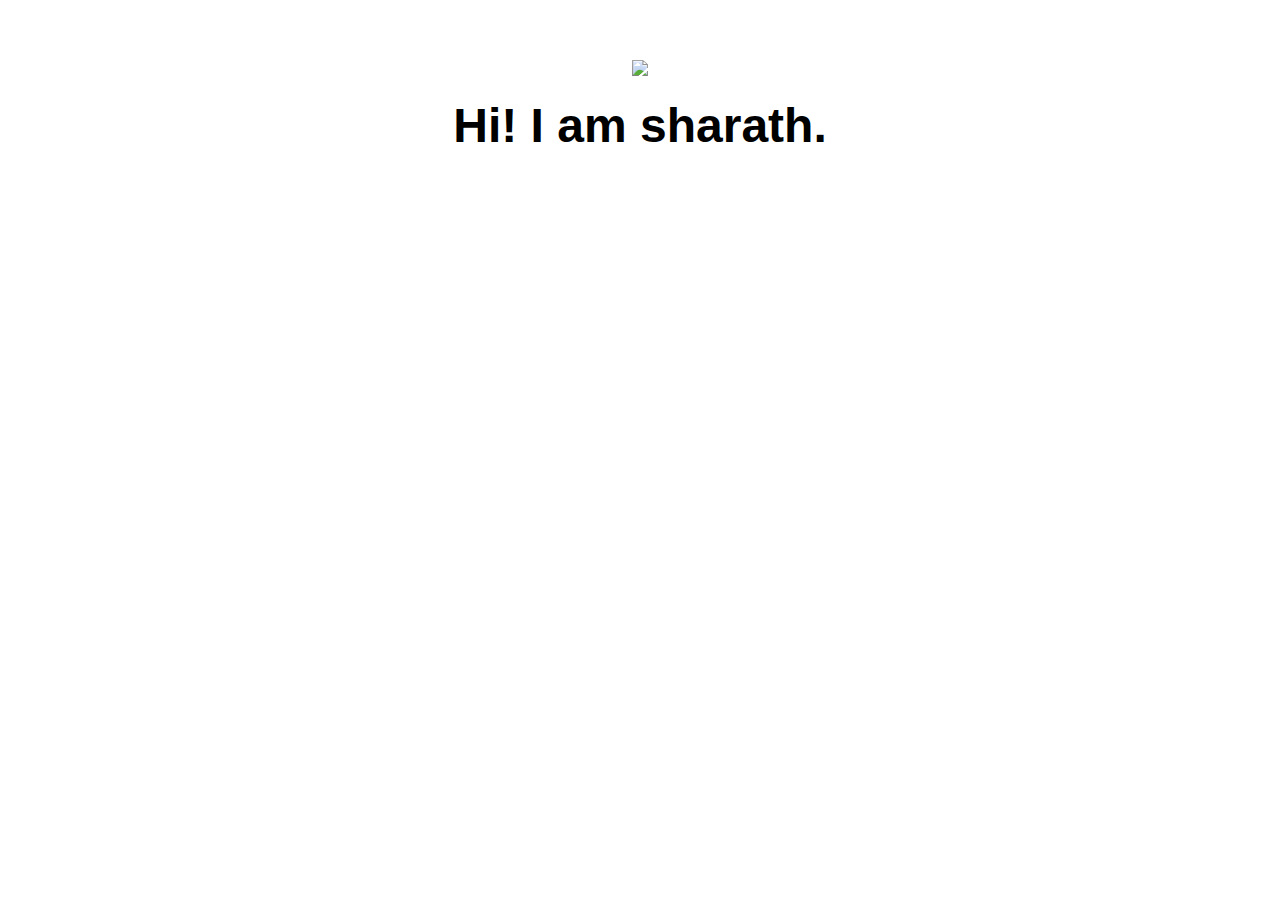
==== ui/index.html @ b111e530 "[imad-console] Updates ui/index.html" ====
<!doctype html>
<html>
    <head>
        <link href="/ui/style.css" rel="stylesheet" />
    </head>
    <body>
        <div class="center">
            <img src="/ui/madi.png" class="img-medium"/>
        </div>
        <br>
        <div class="center text-big bold">
            Hi! I am sharath.
        </div>
        <script>
            alert('Hi,I\'m Javascript');
        </script>
        <script type="text/javascript" src="/ui/main.js">
        </script>
    </body>
</html>
---- ui/style.css ----
body {
    font-family: sans-serif;
    margin-top: 60px;
}

.center {
    text-align: center;
}

.text-big {
    font-size: 300%;
}

.bold {
    font-weight: bold;
}

.img-medium {
    height: 200px;
}
.container{
               max-width: 800px;
                margin: 0 auto;
                color: #9c2525;
                font-family: sant-serif;
                padding-top: 60px;
                padding-left: 20px;
                padding-right: 20px;

            }
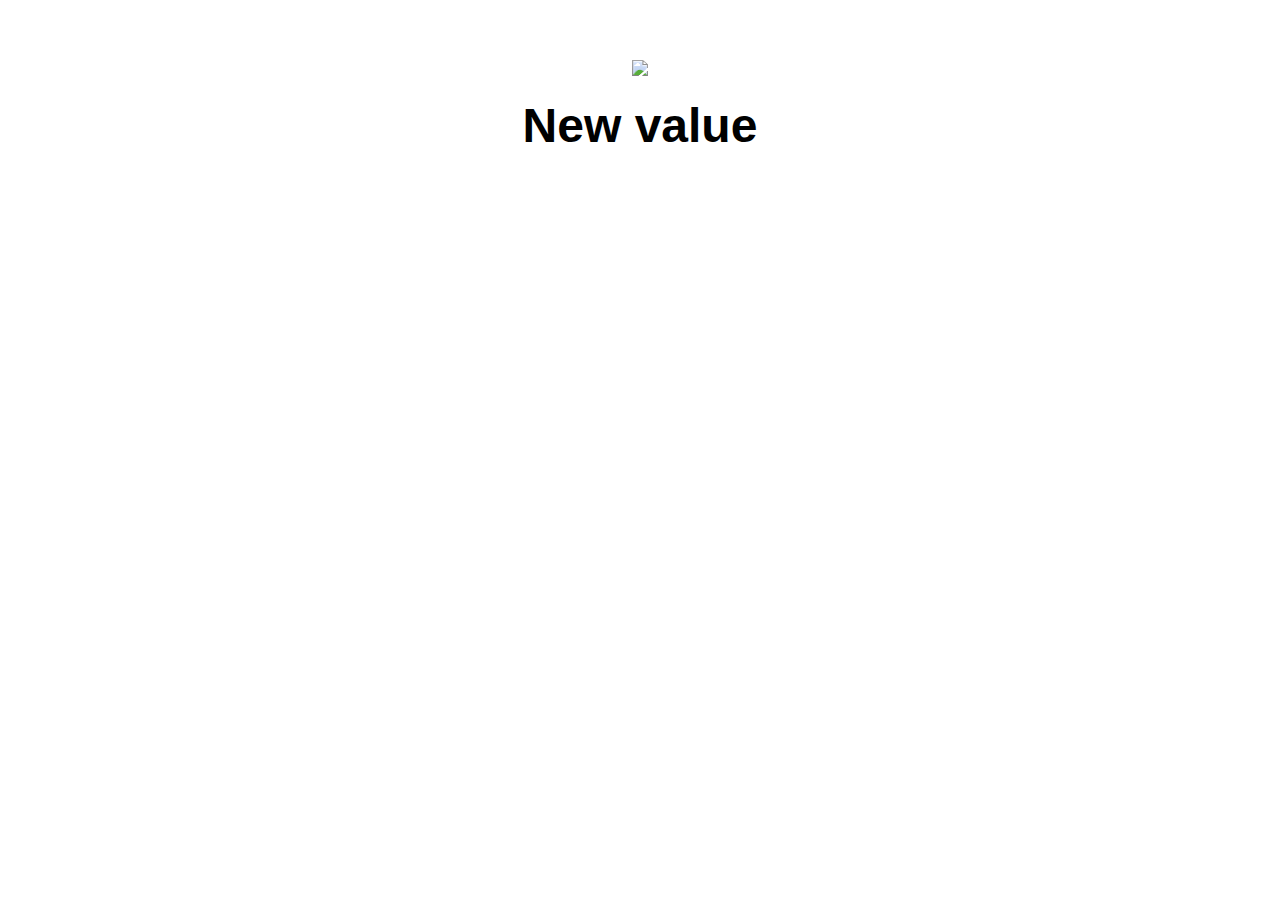
==== commit be886c63: "[imad-console] Updates ui/index.html" ====
--- a/ui/index.html
+++ b/ui/index.html
@@ -8,7 +8,7 @@
             <img src="/ui/madi.png" class="img-medium"/>
         </div>
         <br>
-        <div class="center text-big bold">
+        <div id = 'main-text' class="center text-big bold">
             Hi! I am sharath.
         </div>
         <script>
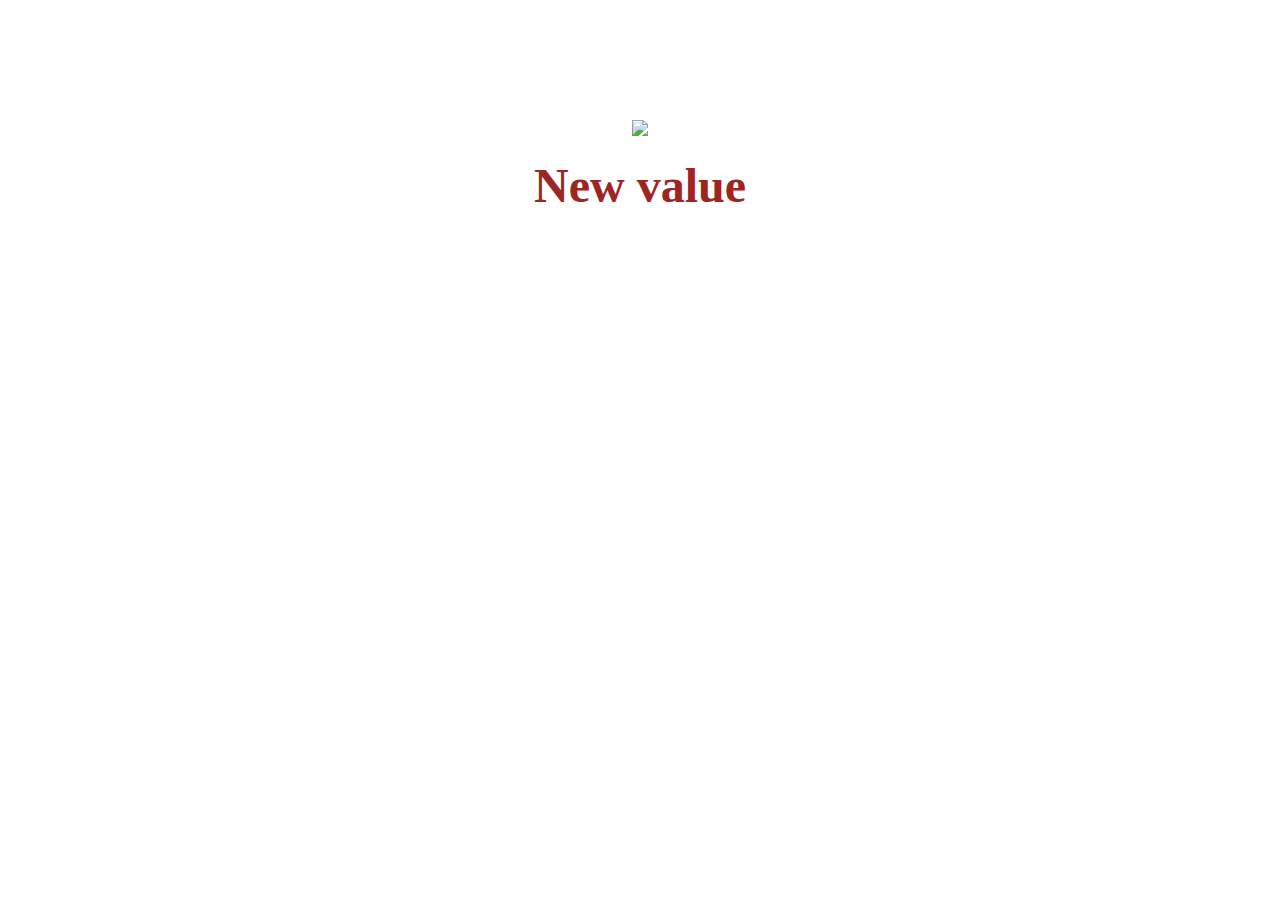
==== commit c7d7de20: "[imad-console] Updates ui/index.html" ====
--- a/ui/index.html
+++ b/ui/index.html
@@ -4,17 +4,19 @@
         <link href="/ui/style.css" rel="stylesheet" />
     </head>
     <body>
-        <div class="center">
-            <img src="/ui/madi.png" class="img-medium"/>
+        <div class = container>
+                <div class="center">
+                    <img id ='madi' src="https://pbs.twimg.com/profile_images/672363159462678529/QvRv4QjX_400x400.jpg" class="img-medium"/>
+                </div>
+                <br>
+                <div id = 'main-text' class="center text-big bold">
+                    Hi! I am sharath.
+                </div>
         </div>
-        <br>
-        <div id = 'main-text' class="center text-big bold">
-            Hi! I am sharath.
-        </div>
-        <script>
-            alert('Hi,I\'m Javascript');
+                <script>
+                    alert('Hi,I\'m Javascript');
         </script>
-        <script type="text/javascript" src="/ui/main.js">
-        </script>
+         <script type="text/javascript" src="/ui/main.js">
+                </script>
     </body>
 </html>
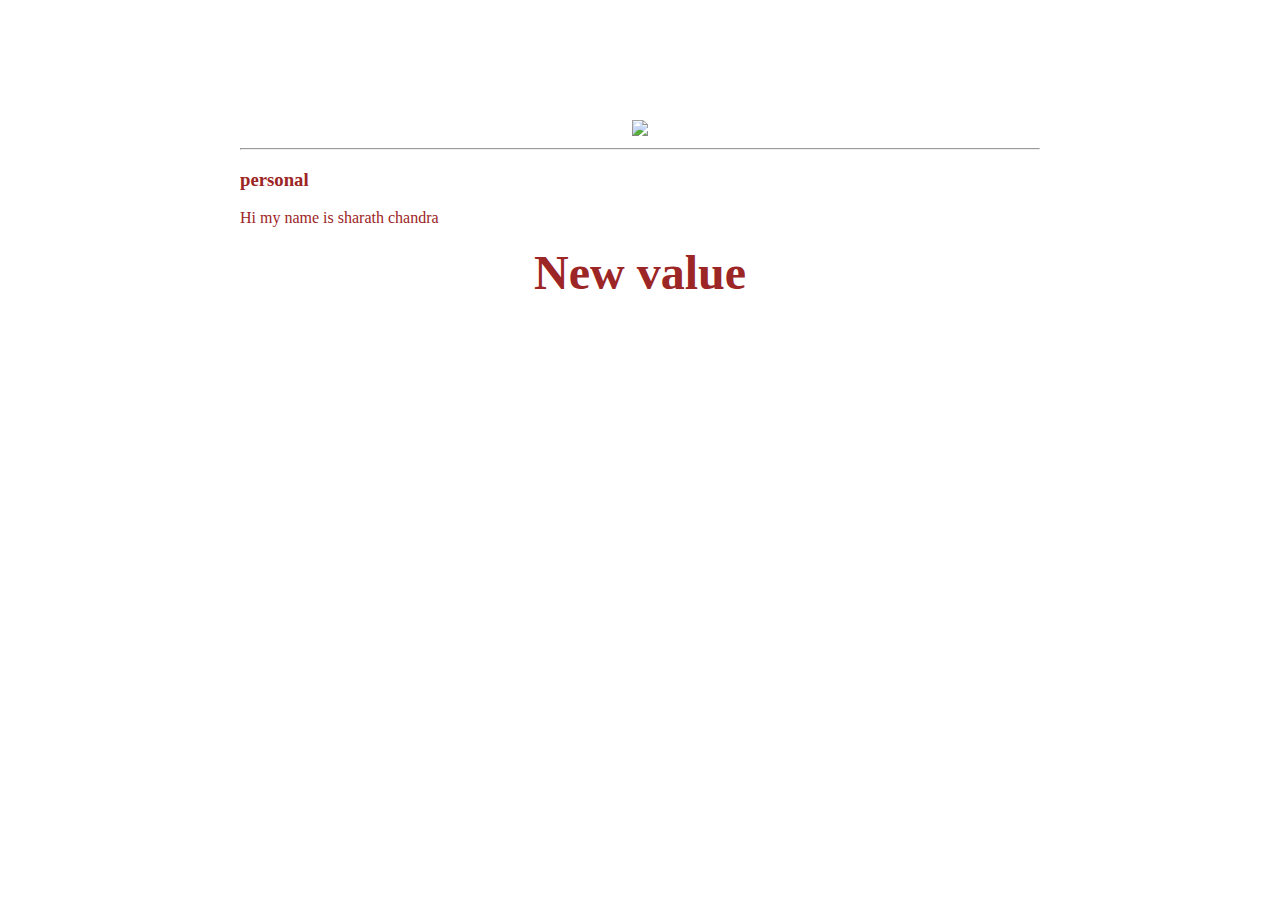
==== commit 201c769a: "[imad-console] Updates ui/index.html" ====
--- a/ui/index.html
+++ b/ui/index.html
@@ -8,14 +8,19 @@
                 <div class="center">
                     <img id ='madi' src="https://pbs.twimg.com/profile_images/672363159462678529/QvRv4QjX_400x400.jpg" class="img-medium"/>
                 </div>
+                <hr/>
+                <h3>
+                    personal
+                </h3>
+                <div>
+                    Hi my name is sharath chandra
+                </div>
                 <br>
                 <div id = 'main-text' class="center text-big bold">
                     Hi! I am sharath.
                 </div>
         </div>
-                <script>
-                    alert('Hi,I\'m Javascript');
-        </script>
+                
          <script type="text/javascript" src="/ui/main.js">
                 </script>
     </body>
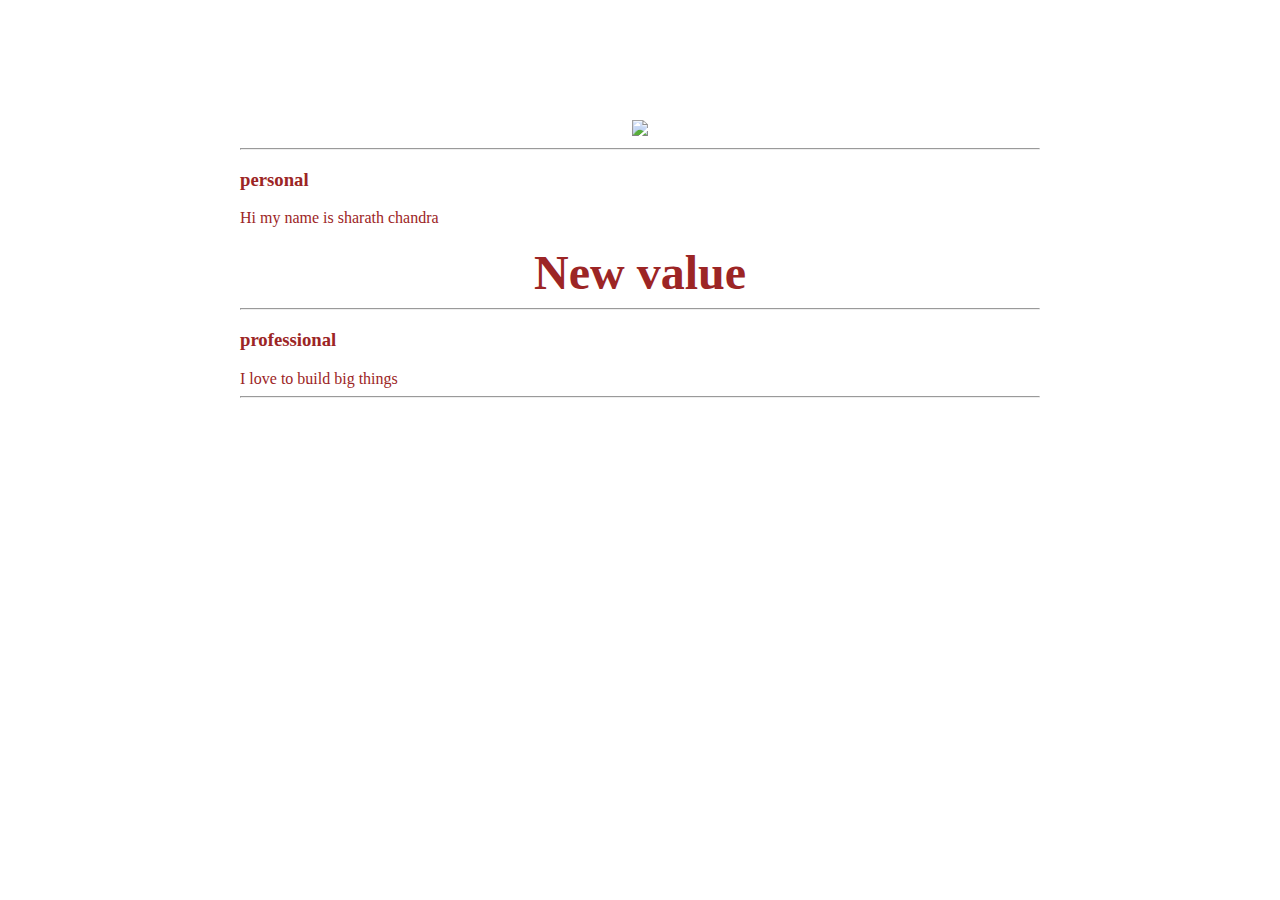
==== commit 4802c288: "[imad-console] Updates ui/index.html" ====
--- a/ui/index.html
+++ b/ui/index.html
@@ -19,6 +19,15 @@
                 <div id = 'main-text' class="center text-big bold">
                     Hi! I am sharath.
                 </div>
+                <hr/>
+                <h3>
+                    professional
+                </h3>
+                <div>
+                    I love to build big things
+                </div>
+                <hr>
+                <div class ='footer'></div>
         </div>
                 
          <script type="text/javascript" src="/ui/main.js">
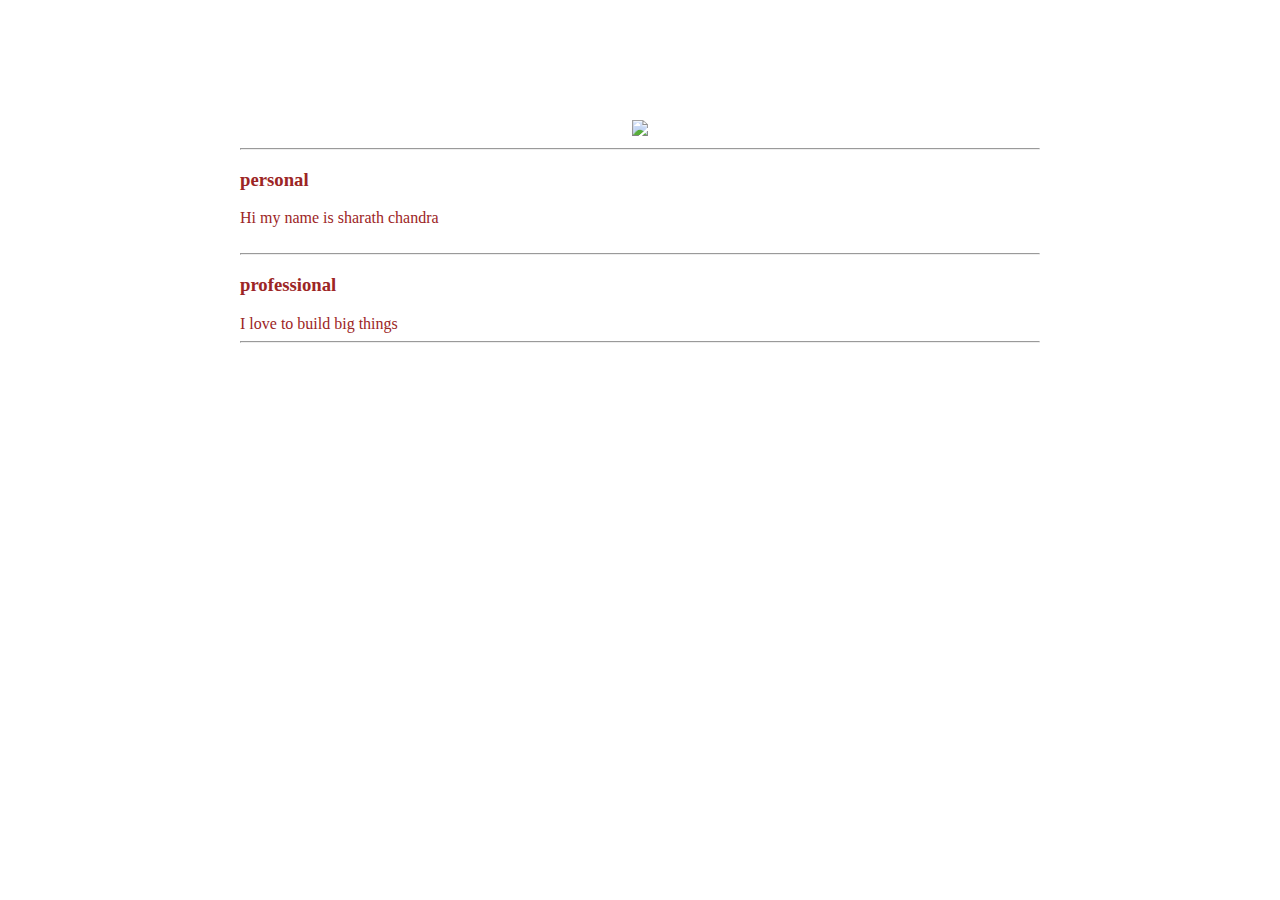
==== commit 22c12162: "[imad-console] Updates ui/index.html" ====
--- a/ui/index.html
+++ b/ui/index.html
@@ -16,9 +16,7 @@
                     Hi my name is sharath chandra
                 </div>
                 <br>
-                <div id = 'main-text' class="center text-big bold">
-                    Hi! I am sharath.
-                </div>
+                
                 <hr/>
                 <h3>
                     professional
